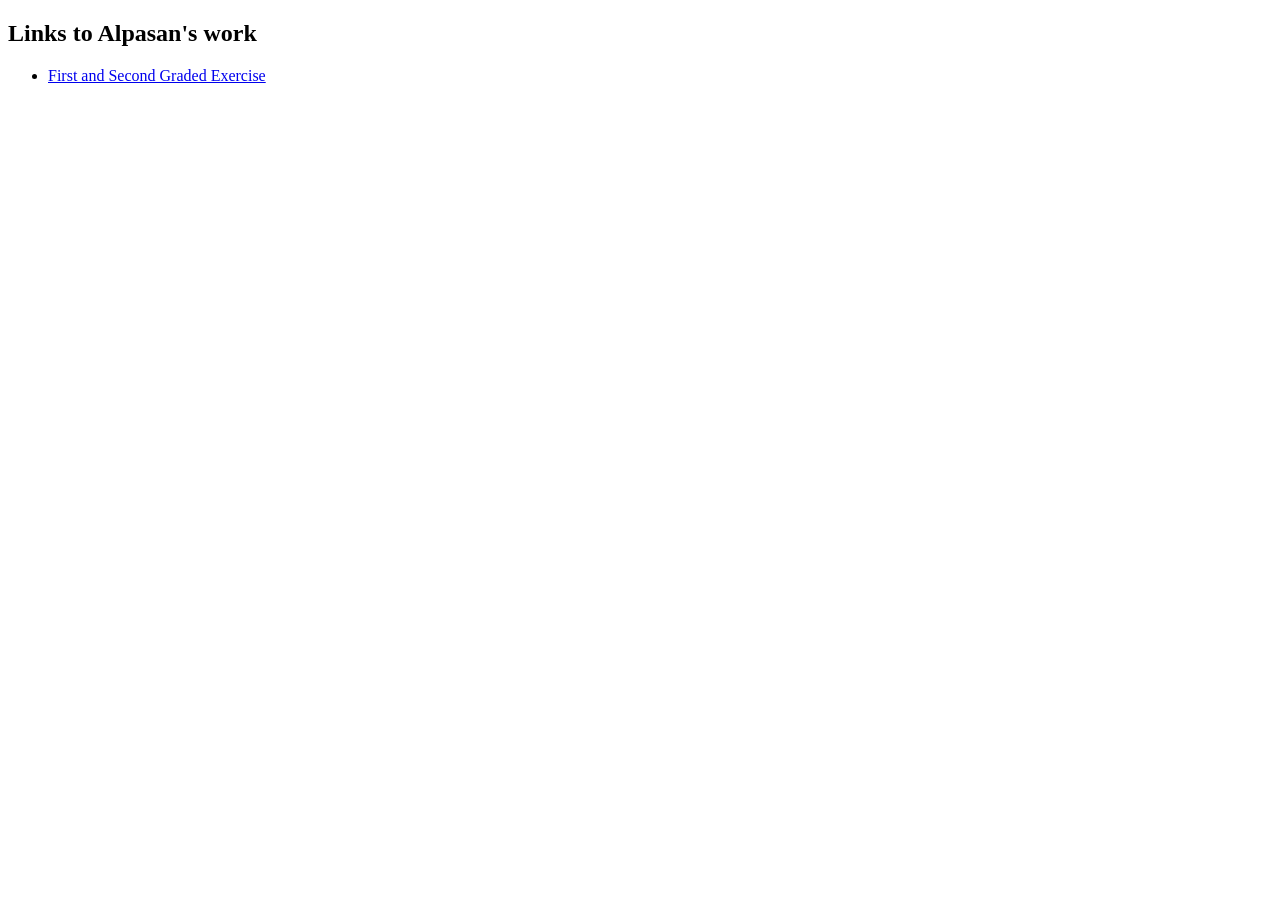
==== public/index.html @ 679b36c1 "now" ====
<!DOCTYPE html>
<html>
<head>
  <title>Alpasan's Portfolio</title>
  <link rel="stylesheet" href="https://www.w3schools.com/w3css/5/w3.css">
</head>
<body>
  <section class="w3-container">
   <h1>Links to Alpasan's work</h1>
   <nav>
    <ul>
      <li><a href="CS3_4thQtrPortfolio\public\4Q1AND2GSodiumAlpasan.html"> First and Second Graded Exercise </a> </li>
    </ul>
   </nav>
  </section>  
</body>
</html>
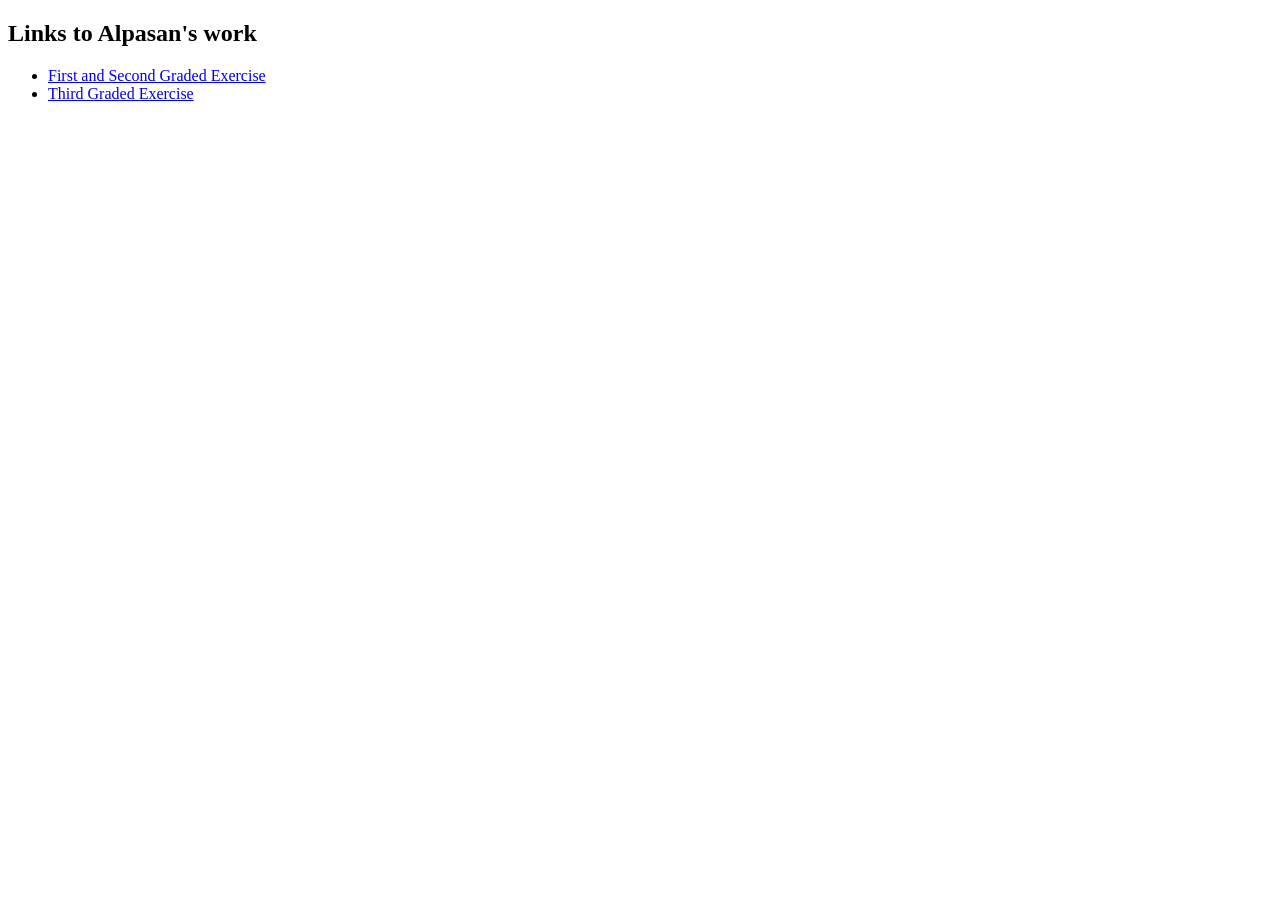
==== commit 73316da5: "PLEASE." ====
--- a/public/index.html
+++ b/public/index.html
@@ -9,7 +9,8 @@
    <h1>Links to Alpasan's work</h1>
    <nav>
     <ul>
-      <li><a href="CS3_4thQtrPortfolio\public\4Q1AND2GSodiumAlpasan.html"> First and Second Graded Exercise </a> </li>
+      <li><a href="public\4Q1AND2GSodiumAlpasan.html"> First and Second Graded Exercise </a> </li>
+      <li><a href="public\4Q3GSodiumAlpasan\mainpage.html"> Third Graded Exercise </a> </li>
     </ul>
    </nav>
   </section>  
